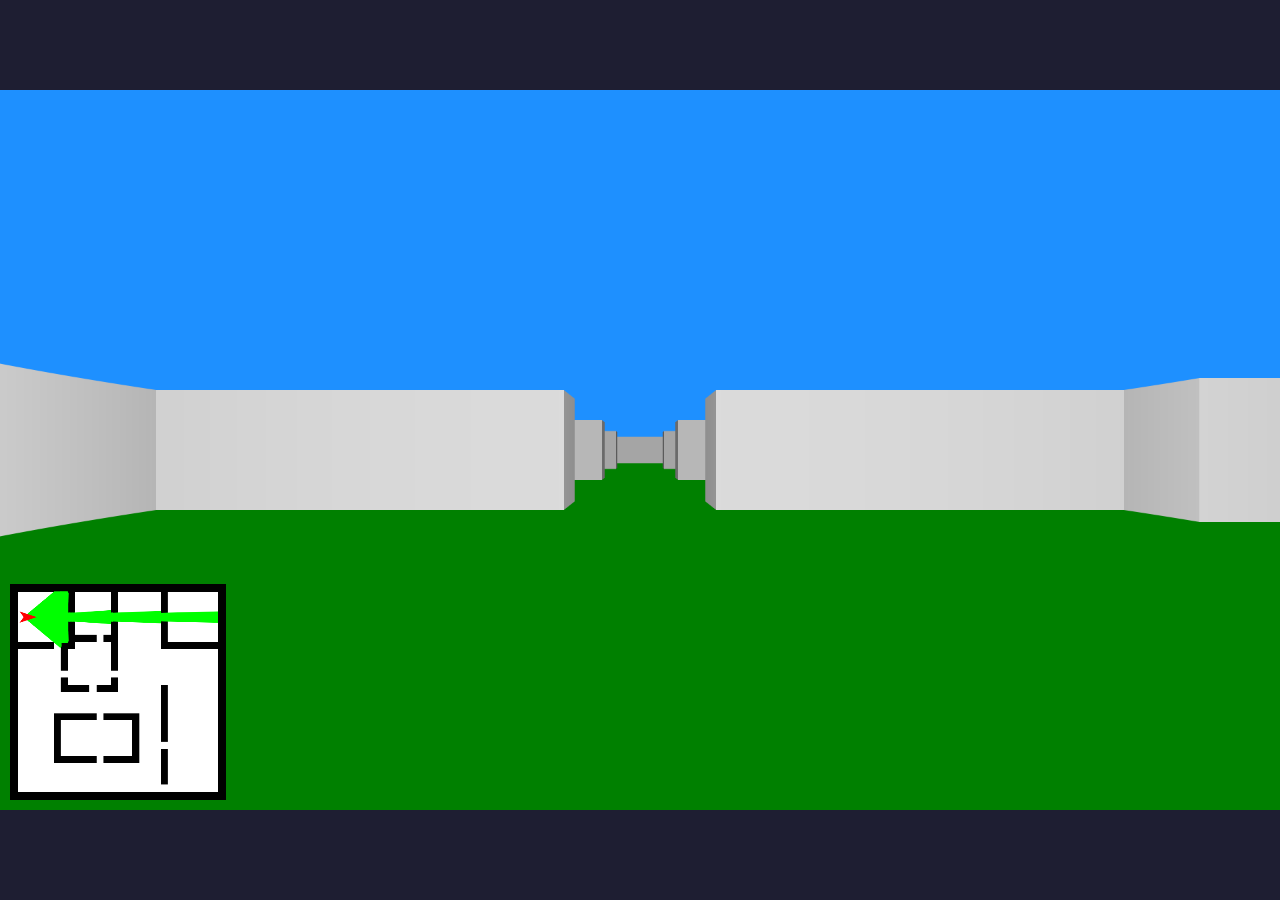
==== index.html @ d29105fb "Raycast Engine" ====
<!DOCTYPE html>
<html lang="en">

<head>
  <meta charset="UTF-8">
  <meta name="viewport" content="width=device-width, initial-scale=1.0">
  <title>Document</title>
  <link rel="stylesheet" href="style.css">
  <script type="module" src="script.js"></script>
</head>

<body>
  <main class="main">
    <div class="minimapWrapper">
      <canvas class="minimap"></canvas>
      <canvas class="playerMap"></canvas>
    </div>
    <canvas class="map3D"></canvas>
  </main>
</body>

</html>
---- style.css ----
* {
  margin: 0;
  padding: 0;
  box-sizing: border-box;
  font-family: Arial, Helvetica, sans-serif;
}

body {
  background-color: rgb(30, 30, 50);
  color: white;
  height: 100dvh;
  width: 100dvw;
  overflow: hidden;
  display: flex;
  align-items: center;
  justify-content: center;
}

.main {
  position: relative;
}

.minimapWrapper {
  position: absolute;
  left: 10px;
  bottom: 10px;
  height: 30%;
  border: 1px solid black;
}

.minimap {
  aspect-ratio: 1 / 1;
  height: 100%;
}

.playerMap {
  position: absolute;
  aspect-ratio: 1 / 1;
  left: 0;
  bottom: 0;
  width: 100%;
  height: 100%;
}

.map3D {
  background-color: black;
  display: block;
  aspect-ratio: 16 / 9;
  width: min(100dvw, calc(100dvh * 16 / 9));
  height: auto;
}
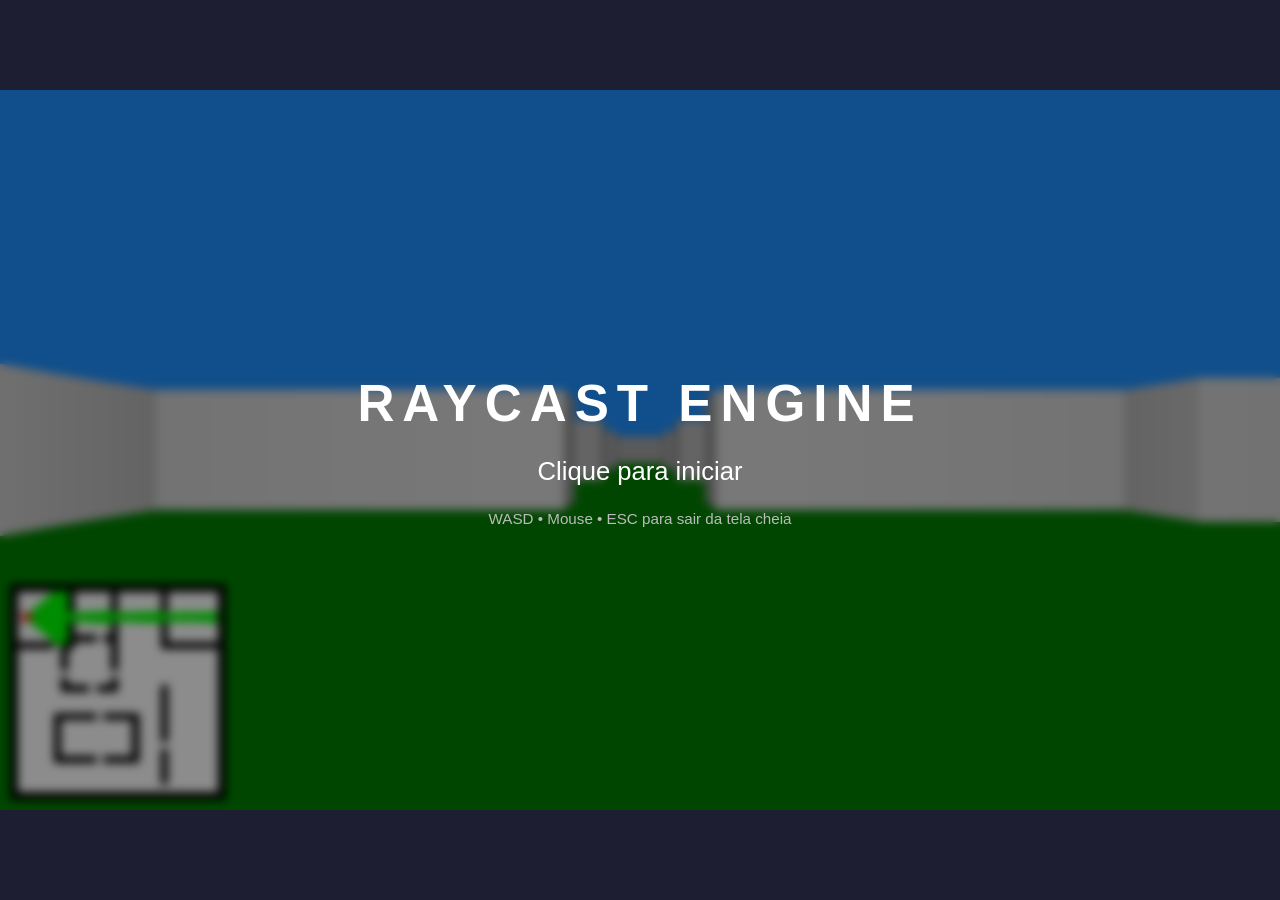
==== commit 496dee35: "feat: melhoria no fullscreen e menu para inciar o game" ====
--- a/index.html
+++ b/index.html
@@ -11,11 +11,22 @@
 
 <body>
   <main class="main">
-    <div class="minimapWrapper">
-      <canvas class="minimap"></canvas>
-      <canvas class="playerMap"></canvas>
+    <div class="gameWrapper">
+
+      <canvas class="map3D"></canvas>
+
+      <div class="minimapWrapper">
+        <canvas class="minimap"></canvas>
+        <canvas class="playerMap"></canvas>
+      </div>
+
+      <div class="menu">
+        <h1 class="menuTitle">RAYCAST ENGINE</h1>
+        <span class="menuSpan">Clique para iniciar</span>
+        <p class="menuText">WASD • Mouse • ESC para sair da tela cheia</p>
+      </div>
+
     </div>
-    <canvas class="map3D"></canvas>
   </main>
 </body>
 
--- a/style.css
+++ b/style.css
@@ -17,7 +17,56 @@
 }
 
 .main {
+  display: flex;
+  align-items: center;
+  justify-content: center;
+}
+
+.gameWrapper {
   position: relative;
+}
+
+.menu {
+  position: absolute;
+  inset: 0;
+  display: flex;
+  flex-direction: column;
+  justify-content: center;
+  align-items: center;
+  gap: 1.5rem;
+  background-color: rgba(0, 0, 0, 0.45);
+  color: white;
+  backdrop-filter: blur(5px);
+  cursor: pointer;
+  user-select: none;
+  opacity: 1;
+  transition: opacity 500ms ease-in-out;
+}
+
+.menu.hidden {
+  opacity: 0;
+}
+
+.menuTitle {
+  font-size: clamp(2rem, 4vw, 4rem);
+  letter-spacing: 8px;
+}
+
+.menuSpan {
+  font-size: clamp(1rem, 2vw, 1.6rem);
+}
+
+.menuText {
+  color: #bbb;
+  font-size: 0.95rem;
+}
+
+.map3D {
+  background-color: black;
+  display: block;
+  aspect-ratio: 16 / 9;
+  width: min(100dvw, calc(100dvh * 16 / 9));
+  height: auto;
 }
 
 .minimapWrapper {
@@ -42,10 +91,3 @@
   height: 100%;
 }
 
-.map3D {
-  background-color: black;
-  display: block;
-  aspect-ratio: 16 / 9;
-  width: min(100dvw, calc(100dvh * 16 / 9));
-  height: auto;
-}
